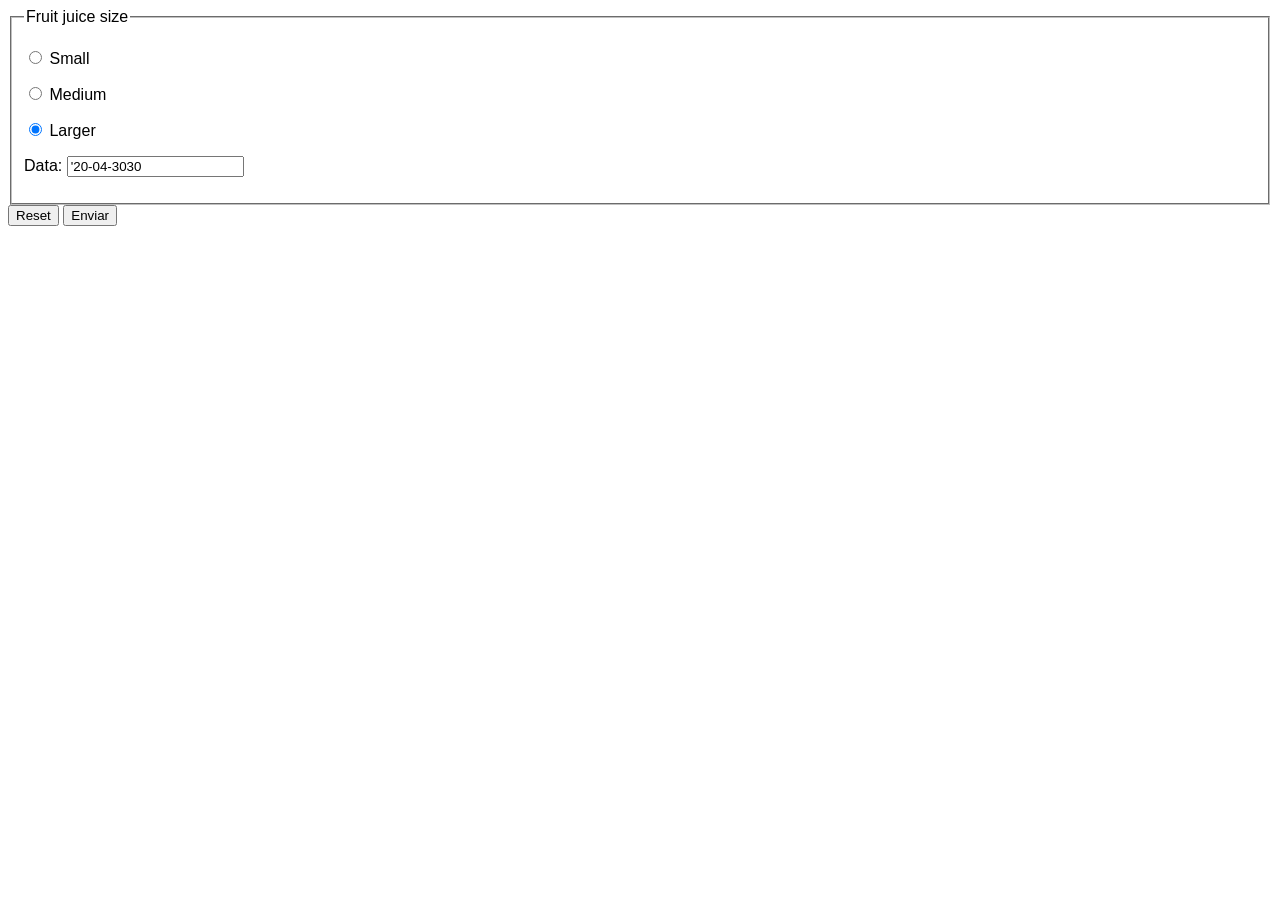
==== formulario.html @ 9f203750 "Começo de estudos sobre formulários" ====
<!DOCTYPE html>
<html lag='en'>
    <meta charset="UTF-8">
    <meta name="'viewport" content='width=device-width,initial-scale=1.0'>

<style>
      .responsive-table {
            max-width: 100%;
            overflow-x: auto;
        }

        table {
            border-collapse: collapse;

        }

        table td,
        table th {
            border: 1px solid #ccd;
            padding: 5px;
            text-align: left;
        }

        body {
            font-family: sans-serif;

        }
        label {
            cursor: pointer;
        }
        butto {
            border: 20px salmon;
            padding: 5px;
        }
</style>
<head>
    <boddy>
        <form action="#"method="get" target="_blank"> <!-- campos que tiverem dentro do formulario teram irão ter oarâmetros de url-->
            <fieldset>
                <legend> Fruit juice size</legend>
                <p>
                    <input type="radio" name="size" id="'size_1" value="'small">
                    <label for="size_1">Small</label>
                </p>
                <p>
                    <input type="radio" name="size" id="size_2" value="medium">
                    <label for="size_2">Medium</label>
                </p> 
                <p> 
                    <input type="radio" name='size' id="size_3" value="large" checked>
                    <label for="size_3">Larger</label>
                <p>
                     <label for="data">Data:</label>
                    <input tyoe="date" name="date" id="date" value="'20-04-3030">
                </p>
            </fieldset>
            <button type="'reset">Reset</button>
            <button type="submit">Enviar</button>
        </form>
    </boddy>
</head>
</html>
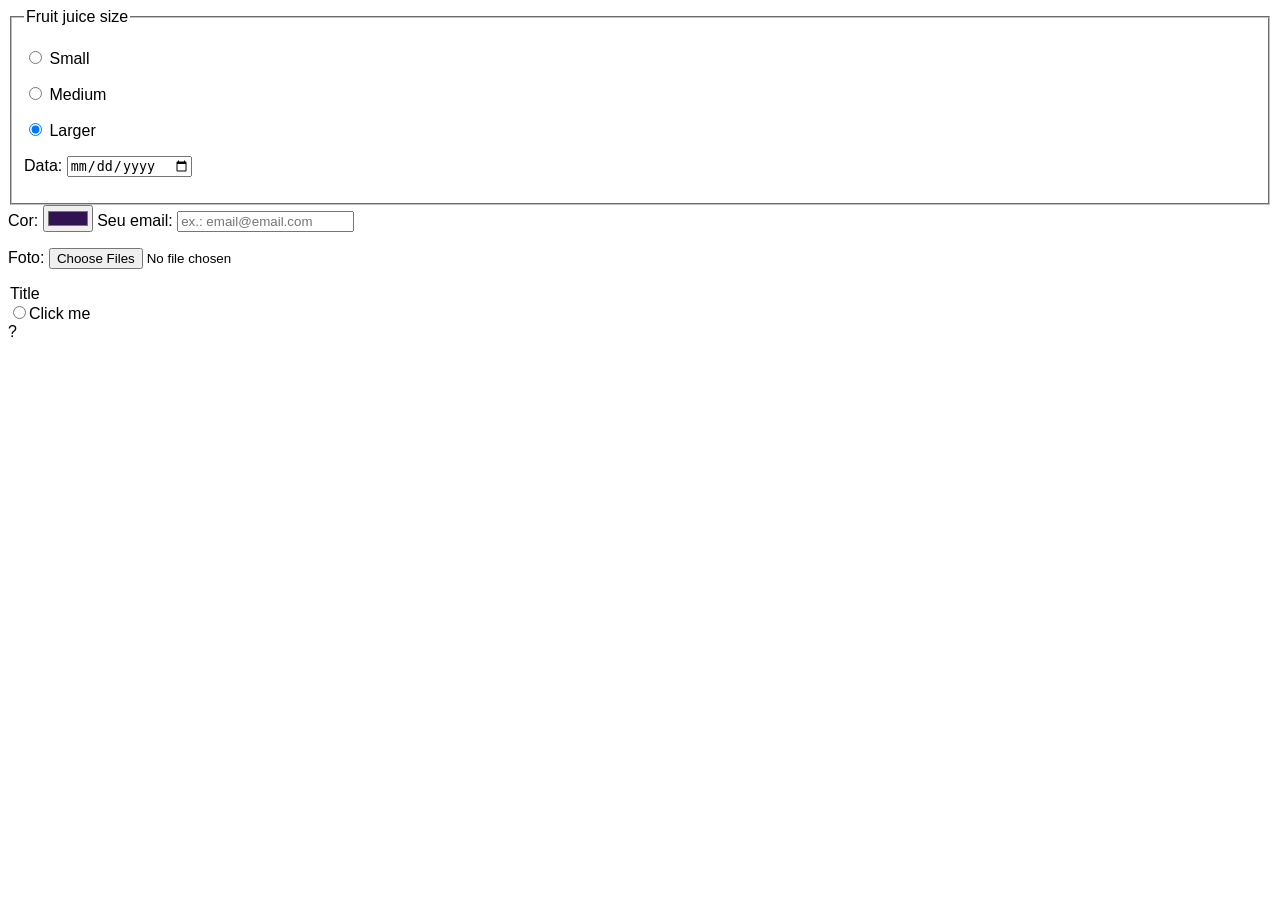
==== commit d204ae29: "Continuação dos estudos de formulário" ====
--- a/formulario.html
+++ b/formulario.html
@@ -50,13 +50,27 @@
                     <input type="radio" name='size' id="size_3" value="large" checked>
                     <label for="size_3">Larger</label>
                 <p>
-                     <label for="data">Data:</label>
-                    <input tyoe="date" name="date" id="date" value="'20-04-3030">
+                     <label for="datatime">Data:</label>
+                    <input type="date" name="datetime" id="datetime" value="20-04-3030">
                 </p>
             </fieldset>
-            <button type="'reset">Reset</button>
-            <button type="submit">Enviar</button>
+            <label for="cor">Cor:</label>
+            <input type="color" id="cor" name="cor" value="#321351">
+            <label for="email">Seu email:</label>
+            <input type="email" name="email" id="email" placeholder="ex.: email@email.com">
+            <p>
+                <label for="file">Foto:</label>
+                <input type="file" id="file" name="file" accept=".png,pdf" multiple>
+            </p>
+
         </form>
-    </boddy>
+
+        <form action="test.phd" method="post">
+            <fildset>
+                <legend>Title</legend>
+                <input type="radio" id="radio" />Click me<label></label>
+            </fildset>
+        </form>
+    </boddy>?
 </head>
 </html>
